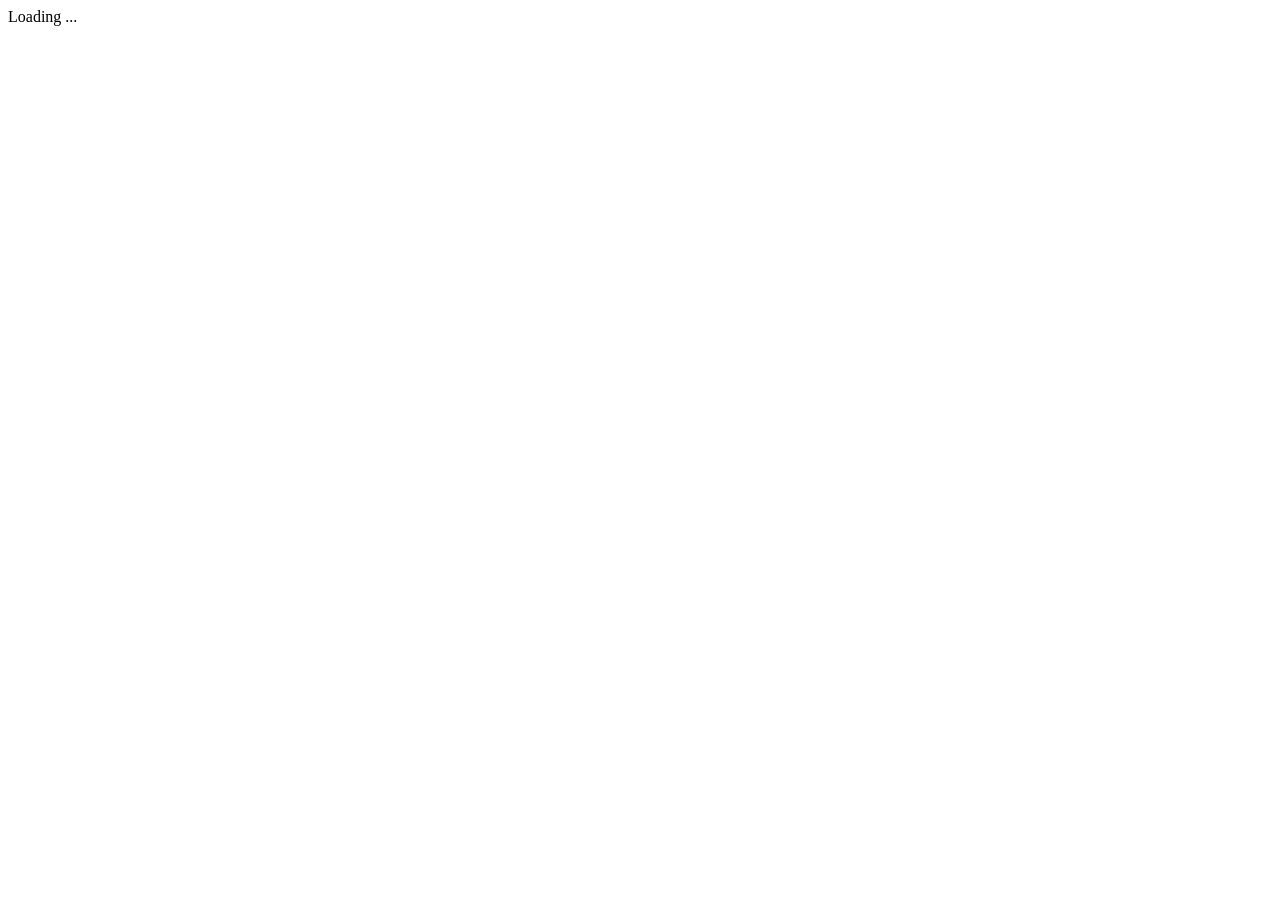
==== basketball-legends/index.html @ 61735842 "Add files via upload" ====
<!DOCTYPE html>
<html lang="en">

<head>
    <meta charset="utf-8" />
    <meta http-equiv="x-ua-compatible" content="ie=edge">
    <meta name="viewport" content="initial-scale=1, maximum-scale=1, user-scalable=no, shrink-to-fit=no" />
    <link rel="stylesheet" href="assets/css/app.css" type="text/css" />
    <title>Basketball Legends - topVAZ</title>
    <meta name="robots" content="noindex,nofollow" />
    <meta http-equiv="Content-Type" content="text/html; charset=utf-8">
</head>

<body>
    <div id="content"></div>
    <div id="orientation"></div>
    <div id="loader">Loading ...</div>
    <script type="text/javascript" src="assets/lib/nape.min.js">
        var nape = "nape.min.js";
    </script>
    <script type="text/javascript" src="assets/lib/jquery-3.1.1.min.js"></script>
    <script type="text/javascript" src="assets/lib/easeljs-0.8.2.combined.js"></script>
    <script type="text/javascript" src="assets/lib/bluebird.min.js"></script>
    <script type="text/javascript" src="assets/lib/phaser.min.js"></script>
    <script type="text/javascript" src="assets/lib/phaser-cachebuster.min.js"></script>
    <script type="text/javascript" src="assets/lib/phaser-super-storage.min.js"></script>
    <script type="text/javascript" src="assets/lib/dragonBones.min.js"></script>

    <script type="text/javascript">
        var useEvents = (typeof(Event) === 'function');

        var myDispatchEvent = function (name){
            var event;
            if (useEvents){
                event =  new Event(name);
            }else{
                event = document.createEvent('Event');
                event.initEvent(name, true, true);
            }
            document.getElementById("content").dispatchEvent(event);
        }

        window["GD_OPTIONS"] = {
            "gameId": "3dbd133d0cd9468bafdf2c9812290f4b",
            "onEvent": function(event) {
                switch (event.name) {
                    case "SDK_GAME_START":
                        // advertisement done, resume game logic and unmute audio
                        myDispatchEvent('SDK_GAME_START');
                        break;
                    case "SDK_GAME_PAUSE":
                        // pause game logic / mute audio
                        myDispatchEvent('SDK_GAME_PAUSE');
                        // document.getElementById("content").dispatchEvent(new Event("SDK_GAME_PAUSE"));
                        break;
                    case "SDK_GDPR_TRACKING":
                        // this event is triggered when your user doesn't want to be tracked
                        console.log("SDK_GDPR_TRACKING");
                        break;
                    case "SDK_GDPR_TARGETING":
                        // this event is triggered when your user doesn't want personalised targeting of ads and such
                        console.log("SDK_GDPR_TARGETING");
                        break;
                    case "SDK_READY":
                        // this event is triggered when your user doesn't want personalised targeting of ads and such
                        console.log("SDK_READY");
                        break;
                }
            },
        };
        (function(d, s, id) {
            var js, fjs = d.getElementsByTagName(s)[0];
            if (d.getElementById(id)) return;
            js = d.createElement(s);
            js.id = id;
            js.src = 'js/main.min.js';
            fjs.parentNode.insertBefore(js, fjs);
        }(document, 'script', 'gamedistribution-jssdk'));
</script>

<script type="text/javascript" src="basketball_legends_2020.min.js?22cd1e78f00425837fa0"></script></body>
</html>
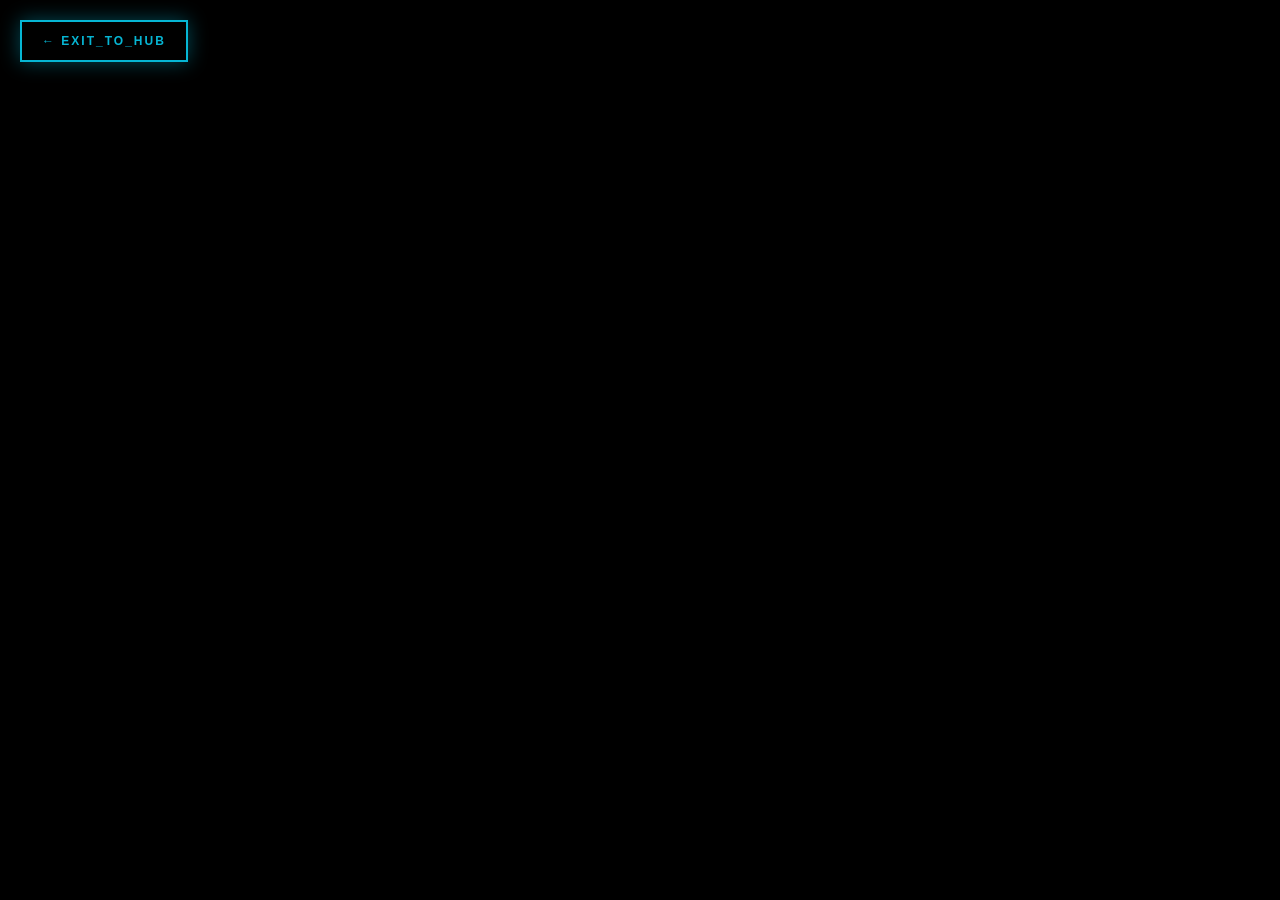
==== commit 8fb07dd5: "Update index.html" ====
--- a/basketball-legends/index.html
+++ b/basketball-legends/index.html
@@ -1,23 +1,51 @@
 <!DOCTYPE html>
 <html lang="en">
-
 <head>
     <meta charset="utf-8" />
     <meta http-equiv="x-ua-compatible" content="ie=edge">
     <meta name="viewport" content="initial-scale=1, maximum-scale=1, user-scalable=no, shrink-to-fit=no" />
     <link rel="stylesheet" href="assets/css/app.css" type="text/css" />
-    <title>Basketball Legends - topVAZ</title>
-    <meta name="robots" content="noindex,nofollow" />
-    <meta http-equiv="Content-Type" content="text/html; charset=utf-8">
+    <title>EchoDupe | Basketball Legends</title>
+    <link rel="icon" type="image/png" href="assets/title.png">
+    
+    <style>
+        #return-terminal {
+            position: fixed;
+            top: 20px;
+            left: 20px;
+            z-index: 2147483647 !important;
+            background: #000;
+            border: 2px solid #06b6d4;
+            color: #06b6d4;
+            padding: 12px 20px;
+            font-family: sans-serif;
+            font-size: 12px;
+            font-weight: 900;
+            text-transform: uppercase;
+            letter-spacing: 2px;
+            cursor: pointer !important;
+            box-shadow: 0 0 20px rgba(6, 182, 212, 0.4);
+            user-select: none;
+            -webkit-appearance: none;
+        }
+        #return-terminal:hover {
+            background: #06b6d4;
+            color: #000;
+        }
+    </style>
 </head>
 
-<body>
+<body style="margin:0; padding:0; background:#000;">
+
+    <button id="return-terminal" onclick="window.location.href='https://echodupe.github.io/Games/'">
+        ← EXIT_TO_HUB
+    </button>
+
     <div id="content"></div>
     <div id="orientation"></div>
     <div id="loader">Loading ...</div>
-    <script type="text/javascript" src="assets/lib/nape.min.js">
-        var nape = "nape.min.js";
-    </script>
+
+    <script type="text/javascript" src="assets/lib/nape.min.js"></script>
     <script type="text/javascript" src="assets/lib/jquery-3.1.1.min.js"></script>
     <script type="text/javascript" src="assets/lib/easeljs-0.8.2.combined.js"></script>
     <script type="text/javascript" src="assets/lib/bluebird.min.js"></script>
@@ -27,12 +55,22 @@
     <script type="text/javascript" src="assets/lib/dragonBones.min.js"></script>
 
     <script type="text/javascript">
+        // GLOBAL REDIRECT SCRIPT
+        // This forces the button to work even if the game tries to stop it
+        document.addEventListener('DOMContentLoaded', function() {
+            var btn = document.getElementById('return-terminal');
+            btn.addEventListener('click', function(e) {
+                e.preventDefault();
+                e.stopPropagation();
+                window.location.replace("https://echodupe.github.io/Games/");
+            }, true); // The 'true' here makes this trigger BEFORE the game sees the click
+        });
+
         var useEvents = (typeof(Event) === 'function');
-
         var myDispatchEvent = function (name){
             var event;
             if (useEvents){
-                event =  new Event(name);
+                event = new Event(name);
             }else{
                 event = document.createEvent('Event');
                 event.initEvent(name, true, true);
@@ -45,38 +83,25 @@
             "onEvent": function(event) {
                 switch (event.name) {
                     case "SDK_GAME_START":
-                        // advertisement done, resume game logic and unmute audio
                         myDispatchEvent('SDK_GAME_START');
                         break;
                     case "SDK_GAME_PAUSE":
-                        // pause game logic / mute audio
                         myDispatchEvent('SDK_GAME_PAUSE');
-                        // document.getElementById("content").dispatchEvent(new Event("SDK_GAME_PAUSE"));
-                        break;
-                    case "SDK_GDPR_TRACKING":
-                        // this event is triggered when your user doesn't want to be tracked
-                        console.log("SDK_GDPR_TRACKING");
-                        break;
-                    case "SDK_GDPR_TARGETING":
-                        // this event is triggered when your user doesn't want personalised targeting of ads and such
-                        console.log("SDK_GDPR_TARGETING");
-                        break;
-                    case "SDK_READY":
-                        // this event is triggered when your user doesn't want personalised targeting of ads and such
-                        console.log("SDK_READY");
                         break;
                 }
             },
         };
+
         (function(d, s, id) {
             var js, fjs = d.getElementsByTagName(s)[0];
             if (d.getElementById(id)) return;
             js = d.createElement(s);
             js.id = id;
-            js.src = 'js/main.min.js';
+            js.src = 'js/main.min.js'; 
             fjs.parentNode.insertBefore(js, fjs);
         }(document, 'script', 'gamedistribution-jssdk'));
-</script>
+    </script>
 
-<script type="text/javascript" src="basketball_legends_2020.min.js?22cd1e78f00425837fa0"></script></body>
-</html>+    <script type="text/javascript" src="basketball_legends_2020.min.js?22cd1e78f00425837fa0"></script>
+</body>
+</html>
